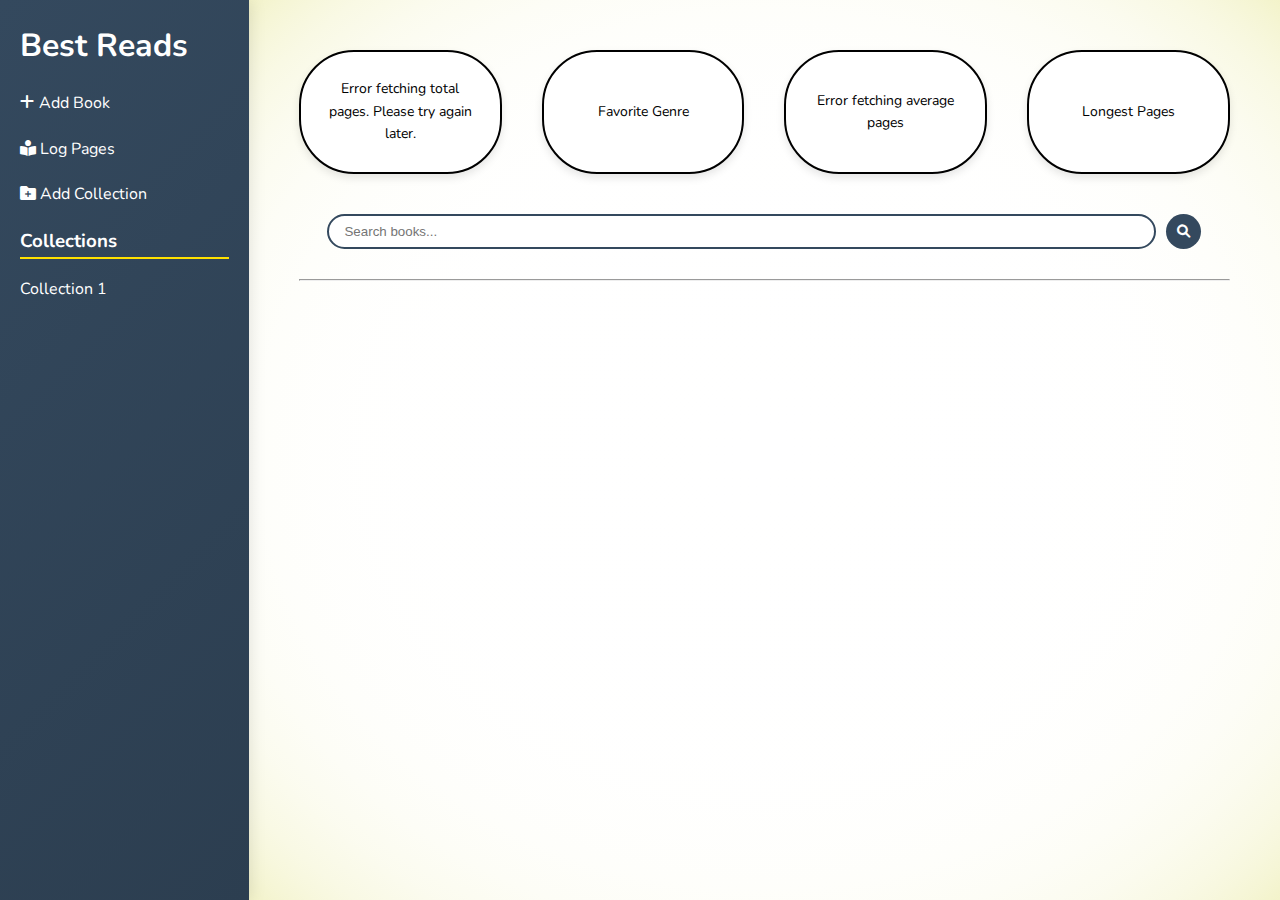
==== src/main/resources/static/index.html @ 3bc30434 "v.0.2.0" ====
<!DOCTYPE html>
<html lang="en">
<head>
    <meta charset="UTF-8">
    <meta name="viewport" content="width=device-width, initial-scale=1.0">
    <title>Best Reads</title>
    <link href="https://fonts.googleapis.com/css2?family=Nunito:wght@400;600;700&display=swap" rel="stylesheet">
    <link href="https://cdnjs.cloudflare.com/ajax/libs/font-awesome/6.0.0/css/all.min.css" rel="stylesheet">
    <link rel="stylesheet" href="styles.css">
    <script src="scripts.js" defer></script>
</head>
<body>



<!-- Sidebar -->
<div class="sidebar">
    <h1>Best Reads</h1>
    <p onclick="openAddBookDialog()"><i class="fas fa-plus"></i> Add Book</p>
    <p onclick="openLogPagesDialog()"><i class="fas fa-book-reader"></i> Log Pages</p>
    <p onclick="openAddCollectionDialog()"><i class="fas fa-folder-plus"></i> Add Collection</p>
    <h3>Collections</h3>
    <div>
        Collection 1
    </div>
</div>


<!----- Add Collection Dialog ----->
<dialog id="add-col" class="dialog">
    <div>
        <form>
            <label for="collection"> Collection Name: </label>
            <input type="text" name="collection" required />
            <div>
                <input type="submit" value="Submit" class="btn" />
                <button type="button" class="close-btn" onclick="closeDialog('add-col')">Close</button>
            </div>
        </form>
    </div>
</dialog>

<!----- Log Pages Dialog ----->
<dialog id="log-pages" class="dialog">
    <div>
        <form id="log-pages-form" method="post">
            <label for="pages"> Pages: </label>
            <input type="number" name="pages" required min="1" />

            <label for="date"> Date: </label>
            <input type="date" name="date" required />
            <div>
                <input type="submit" value="Submit" class="btn" />
                <button type="button" class="close-btn" onclick="closeDialog('log-pages')">Close</button>
            </div>
        </form>
    </div>
</dialog>

<!------ Add Book Dialog ------>
<dialog id="add-book" class="dialog">
    <div>
        <form>
            <div class="search-box">
                <p>Search for a book by title, author, or ISBN</p>
                <input type="text" id="bookSearch" placeholder="Search for a book...">
                <button type="button" onclick="searchGoogleBooks(document.getElementById('bookSearch').value)">Search</button>
            </div>
            <div id="searchResults" class="search-results"></div>
            <div>
                <button type="button" class="close-btn" onclick="closeDialog('add-book')">Close</button>
            </div>
        </form>
    </div>
</dialog>

<!------ Edit Book Dialog ------>
<dialog id="edit-book" class="dialog">
    <div>
        <form id="edit-book-form">
            <label for="edit-title"> Title: </label>
            <input type="text" id="edit-title" name="title" required/>
            <label for="edit-author"> Author: </label>
            <input type="text" id="edit-author" name="author" required/>
            <label for="edit-genre"> Genre: </label>
            <input type="text" id="edit-genre" name="genre" required/>
            <label for="edit-rating"> Rating: </label>
            <input type="number" id="edit-rating" name="rating" max="5" min="0" step="0.1"/>
            <fieldset>
                <legend>Status</legend>
                <label for="edit-status"> Not Started: </label>
                <input type="radio" id="edit-status-not-started" name="status" value="Not Started" />
                <label for="edit-status"> In Progress: </label>
                <input type="radio" id="edit-status-in-progress" name="status" value="In Progress"/>
                <label for="edit-status"> Complete: </label>
                <input type="radio" id="edit-status-completed" name="status" value="Completed" />
            </fieldset>
            <label for="edit-synopsis"> Synopsis: </label>
            <input type="text" id="edit-synopsis" name="synopsis" required/>
            <label for="edit-image"> Image: </label>
            <input type="url" id="edit-image" placeholder="https://example.com" name="image" />
            <div>
                <input type="submit" value="Save Changes" class="btn" />
                <button type="button" class="close-btn" onclick="closeDialog('edit-book')">Close</button>
            </div>
        </form>
    </div>
</dialog>

<!-- Main content -->
<div class="content">

    <div class="progress-bar">
        <div class="circle" id="totalPages"></div>
        <div class="circle">Favorite Genre</div>
        <div class="circle" id="averagePages">Average Pages Read</div>
        <div class="circle">Longest Pages</div>
    </div>

    <!-- Search Container -->
    <div class="search-container">
        <input type="text" id="searchInput" placeholder="Search books...">
        <button onclick="searchBooks()"><i class="fas fa-search"></i></button>
    </div>

    <hr>

    <div class="book-list" id="bookList">
        <!-- Books will be dynamically injected here -->
    </div>
</div>
</body>
</html>
---- src/main/resources/static/styles.css ----
html, body {
    font-family: 'Nunito', sans-serif;
    display: flex;
    flex-direction: row;
    margin: 0;
    padding: 0;
    justify-content: space-between;
    height: 100%;
    width: 100%;
    background-color: #f5f5f5;
    color: #333;
    line-height: 1.6;
}

.search-container {
    display: flex;
    gap: 10px;
    z-index: 100;
    margin: 20px auto;
    justify-content: center;
    width: 90%;
    max-width: 1200px;
}

.search-container input {
    padding: 8px 15px;
    border: 2px solid #34495e;
    border-radius: 20px;
    width: 100%;
    margin-bottom: 10px;
}

.search-container button {
    background: #34495e;
    color: white;
    border: none;
    border-radius: 50%;
    min-width: 35px;
    width: 35px;
    height: 35px;
    cursor: pointer;
}

/* -------Sidebar styling------- */
.sidebar {
    background: linear-gradient(135deg, #34495e, #2c3e50);
    color: white;
    width: 250px;
    height: 100%;
    min-height: 100%;
    box-sizing: border-box;
    padding: 20px;
    position: sticky;
    top: 0;
    box-shadow: 2px 0 15px rgba(0,0,0,0.1);
}

.sidebar h1, .sidebar p {
    margin: 0;
}

.sidebar h3{
    border-bottom: 2px solid #FFE100;
}

.sidebar p {
    margin-top: 20px;
    cursor: pointer;
}

/* -------Main content area------- */
.content {
    padding: 30px;
    overflow-y: auto;
    flex-grow: 1;
    background-image: radial-gradient(white ,90%,rgb(243, 243, 202));
}

/* -------Progress buttons------- */
.progress-bar {
    display: flex;
    justify-content: space-evenly;
    margin-bottom: 20px;
}

.progress-bar .circle {
    display: flex;
    align-items: center;
    justify-content: center;
    border: 2px solid #000000;
    border-radius: 55px;
    width: 160px;
    height: 80px;
    font-size: 14px;
    color: #000000;
    background-color: white;
    margin: 20px;
    padding: 20px;
    text-align: center;
    transform-origin: center;
    box-shadow: 0 4px 8px rgba(0,0,0,0.1);
    transition: transform 0.2s ease;
}

.progress-bar .circle:hover {
    transform: scale(1.03);
    box-shadow: 0 6px 12px rgba(0,0,0,0.15);
}

/*-------line-------*/
hr {
    margin: 20px;
}

/*-------book list-------*/
.book-list {
    display: flex;
    flex-direction: column;
    gap: 40px;
    padding:0px;
}

.book-item {
    background-color: white;
    display: flex;
    width: 100%; 
    border: none;
    border-radius: 10px;
    padding: 10px;
    box-shadow: 0 4px 6px rgba(0,0,0,0.1);
    transition: transform 0.3s ease, box-shadow 0.3s ease;
}

.book-item:hover {
    transform: translateY(-5px);
    box-shadow: 0 8px 15px rgba(0,0,0,0.2);
}

.book-item img {
    max-width: 100%;
    border-radius: 5px;
    height: 250px;
    width: 175px;
    padding: 10px;
    border-radius: 25px ;
    justify-self: center;
    align-self: center;
}

.book-item .details {
    display: flex;
    flex-direction: column;
    padding: 0px 30px;
    border-right: 2px;    
    border-image: radial-gradient(rgb(121, 121, 121),rgb(197, 197, 197,0));
    border-image-slice: 0 5 0 0;
    border-image-width: 2px;
    justify-items: center;
    align-items: center;
}

.book-item .synopsis {
    text-align: center;
    width: 500px;
    flex-grow: 1;
}

.book-item .details h2 {
    font-size: 1.2em;
    margin: 0;
}

.book-item .details p {
    margin: 5px 0;
}

.book-item .status {
    margin-top: 10px;
    font-weight: bold;
    margin-top: auto;
}
.book-item .img-edit-btn{
    display: flex;
    flex-direction: column;
    justify-content:space-between;
}

/* -------Button Styling-------*/
.btn, .close-btn{
    margin-top: 10px;
    background-color: #aaa;
    color: white;
    border: none;
    padding: 5px 10px;
    margin: 5px 10px;
    border-radius: 5px;
    cursor: pointer;
}

.btn:hover, .close-btn:hover {
    background-color: #d9d9d9;
}

/* -------Dialog Styling------- */
.dialog {
    background-image: url(RippedPaper2.png);
    background-size: cover;
    background-color: transparent;
    border: none;
    padding: 50px;
}

.dialog form{
    display: flex;
    flex-direction: column;
    justify-content: center;
    color:white;
}

#add-col{
    flex-direction: row;
}

::backdrop {
    backdrop-filter: blur(5px);
}

/*-------Animations-------*/

.BookCardPop
{
    animation-name: pop;
    animation-duration: 6ms;
    view-timeline-name: --cardPop;
    animation-timeline: --cardPop;
    animation-direction: alternate;

    /*I like this one but seems counter intuitive*/
    /*animation-direction: alternate-reverse;*/

    animation-iteration-count: 2;
}

@keyframes pop{
    from{
        scale: 100%;
    }

    to {
        scale: 102%;
    }
}

/* Toast Notification */
.toast {
    position: fixed;
    bottom: 20px;
    right: 20px;
    padding: 15px 25px;
    border-radius: 5px;
    color: white;
    opacity: 0;
    transition: opacity 0.3s ease-in-out;
}

.toast.success {
    background-color: #4CAF50;
}

.toast.error {
    background-color: #f44336;
}

.search-results {
    max-height: 300px;
    overflow-y: auto;
    margin: 15px 0;
    background: white;
    border-radius: 5px;
    padding: 10px;
    box-shadow: 0 2px 4px rgba(0,0,0,0.1);
}

.search-results .loading,
.search-results .error {
    text-align: center;
    padding: 20px;
    color: #666;
}

.search-results .error {
    color: #f44336;
}

.preview-synopsis {
    font-size: 0.9em;
    color: #666;
}

.search-result {
    display: flex;
    align-items: center;
    padding: 10px;
    border-bottom: 1px solid #eee;
    gap: 10px;
}

.search-result img {
    width: 50px;
    height: 75px;
    object-fit: cover;
}

.search-result .book-info {
    flex: 1;
}

.search-result button {
    padding: 5px 10px;
    background-color: #34495e;
    color: white;
    border: none;
    border-radius: 5px;
    cursor: pointer;
}

@media screen and (max-width: 900px){
    .book-item{
        flex-direction: column;
    }
    .book-item .details {
        border: none;
    }

    .book-item .synopsis{
        width: auto;
        padding: 30px;
    }
}
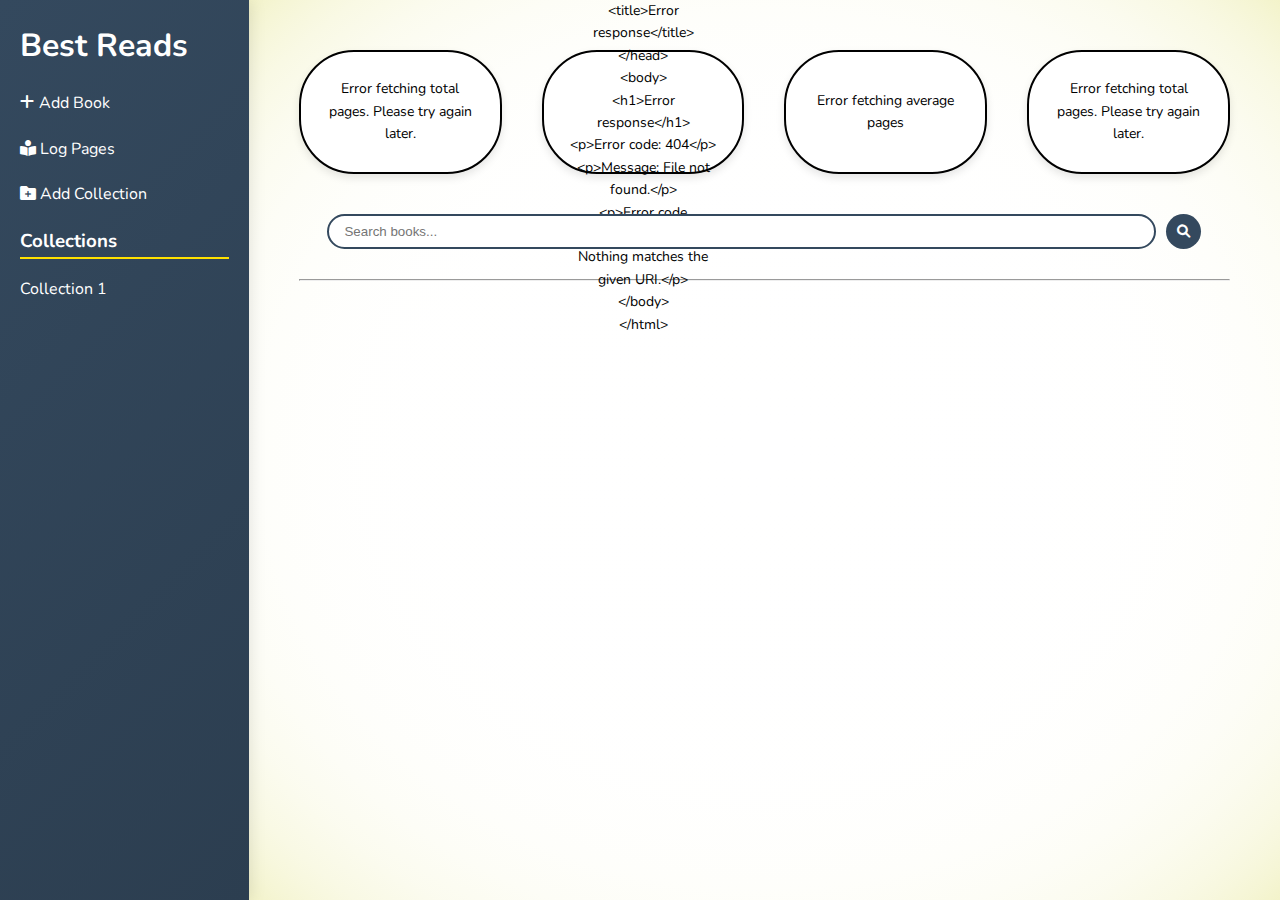
==== commit 26fdb18c: "altered the db and longest pages to monthly pages" ====
--- a/src/main/resources/static/index.html
+++ b/src/main/resources/static/index.html
@@ -114,7 +114,7 @@
         <div class="circle" id="totalPages"></div>
         <div class="circle">Favorite Genre</div>
         <div class="circle" id="averagePages">Average Pages Read</div>
-        <div class="circle">Longest Pages</div>
+        <div class="circle" id="monthlyPages"></div>
     </div>
 
     <!-- Search Container -->
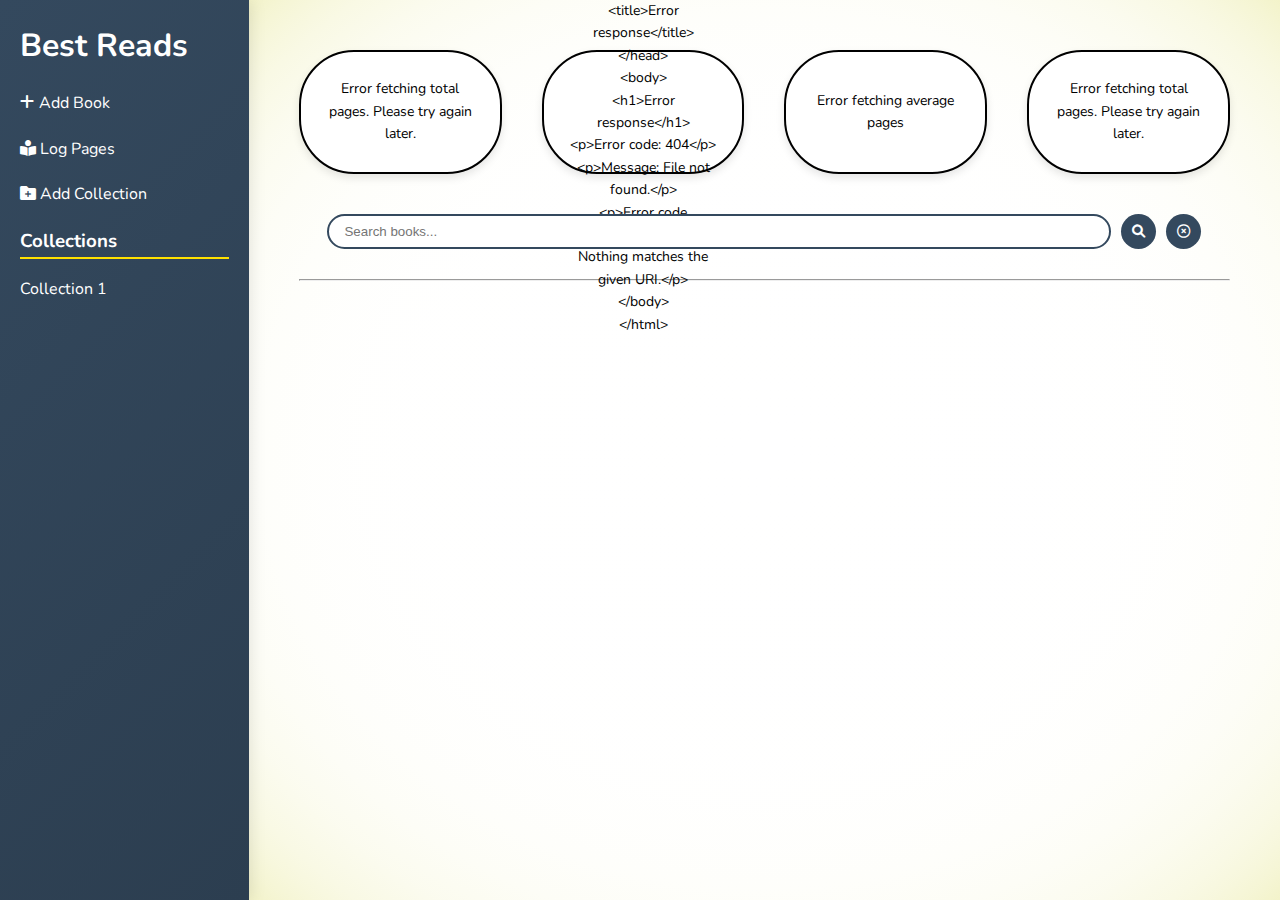
==== commit 2ca35957: "Added a Clear Search feature" ====
--- a/src/main/resources/static/index.html
+++ b/src/main/resources/static/index.html
@@ -20,7 +20,7 @@
     <p onclick="openLogPagesDialog()"><i class="fas fa-book-reader"></i> Log Pages</p>
     <p onclick="openAddCollectionDialog()"><i class="fas fa-folder-plus"></i> Add Collection</p>
     <h3>Collections</h3>
-    <div>
+    <div id="collectionList">
         Collection 1
     </div>
 </div>
@@ -97,6 +97,9 @@
             </fieldset>
             <label for="edit-synopsis"> Synopsis: </label>
             <input type="text" id="edit-synopsis" name="synopsis" required/>
+            <label for="collection">Collection: </label>
+            <select name="collection" id="col-drop">
+            </select>
             <label for="edit-image"> Image: </label>
             <input type="url" id="edit-image" placeholder="https://example.com" name="image" />
             <div>
@@ -121,6 +124,7 @@
     <div class="search-container">
         <input type="text" id="searchInput" placeholder="Search books...">
         <button onclick="searchBooks()"><i class="fas fa-search"></i></button>
+        <button onclick="clearSearch()"><i class="fa-regular fa-circle-xmark"></i></button>
     </div>
 
     <hr>
--- a/src/main/resources/static/styles.css
+++ b/src/main/resources/static/styles.css
@@ -63,8 +63,15 @@
     border-bottom: 2px solid #FFE100;
 }
 
-.sidebar p {
+.sidebar > p {
     margin-top: 20px;
+    cursor: pointer;
+}
+
+.col-item {
+    display: flex;
+    align-items: center;
+    column-gap: 10px;
     cursor: pointer;
 }
 
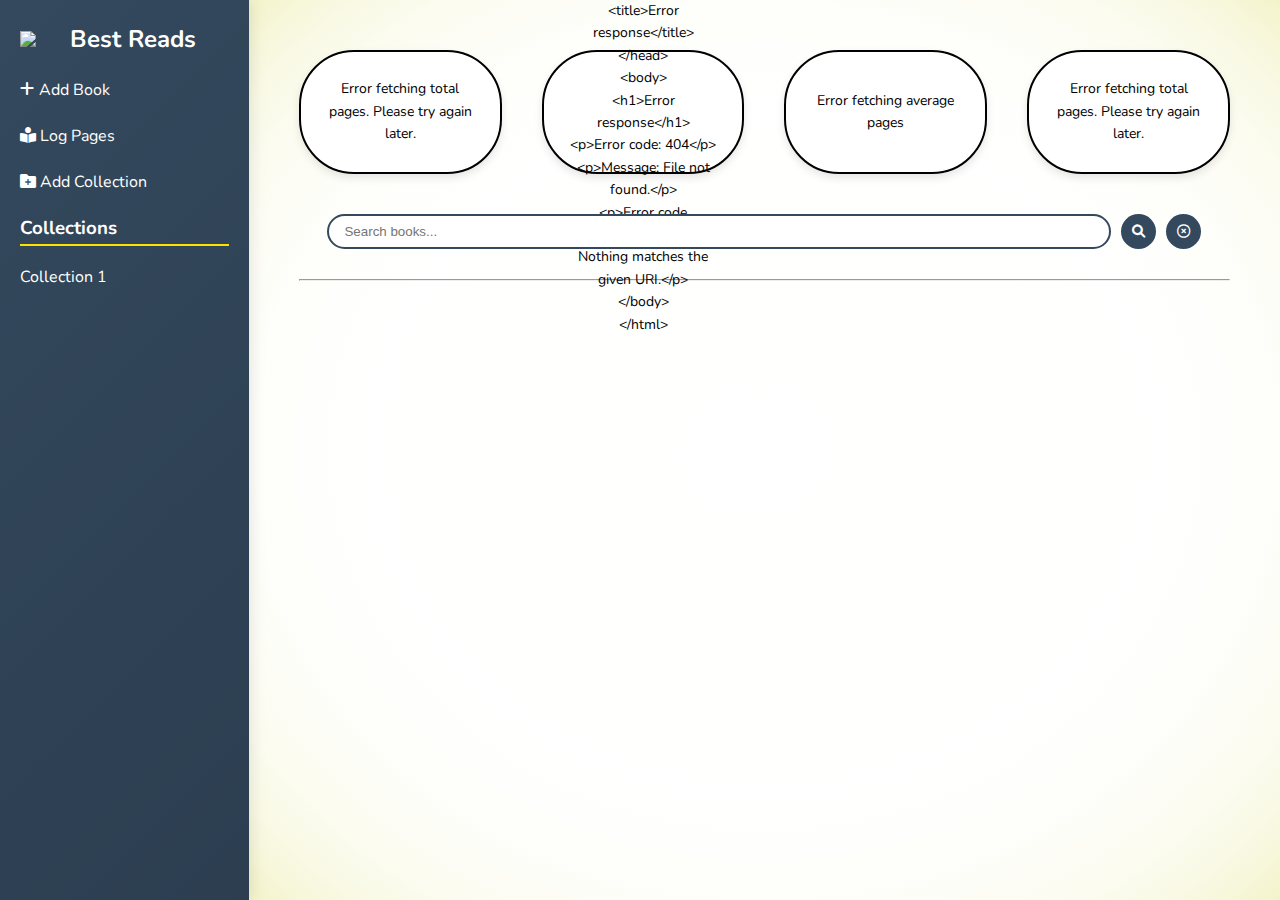
==== commit f387851e: "added an icon and logo" ====
--- a/src/main/resources/static/index.html
+++ b/src/main/resources/static/index.html
@@ -7,6 +7,7 @@
     <link href="https://fonts.googleapis.com/css2?family=Nunito:wght@400;600;700&display=swap" rel="stylesheet">
     <link href="https://cdnjs.cloudflare.com/ajax/libs/font-awesome/6.0.0/css/all.min.css" rel="stylesheet">
     <link rel="stylesheet" href="styles.css">
+    <link rel="icon" type="image/png" sizes="32x32" href="/open-book.png">
     <script src="scripts.js" defer></script>
 </head>
 <body>
@@ -15,7 +16,10 @@
 
 <!-- Sidebar -->
 <div class="sidebar">
-    <h1>Best Reads</h1>
+    <div class="header">
+        <img class="header-image" src="/open-book.png">
+        <h1>Best Reads</h1>
+    </div>
     <p onclick="openAddBookDialog()"><i class="fas fa-plus"></i> Add Book</p>
     <p onclick="openLogPagesDialog()"><i class="fas fa-book-reader"></i> Log Pages</p>
     <p onclick="openAddCollectionDialog()"><i class="fas fa-folder-plus"></i> Add Collection</p>
@@ -83,17 +87,70 @@
             <label for="edit-author"> Author: </label>
             <input type="text" id="edit-author" name="author" required/>
             <label for="edit-genre"> Genre: </label>
-            <input type="text" id="edit-genre" name="genre" required/>
+            <select id="edit-genre" name="genre">
+                <option value="Fiction">Fiction</option>
+                <option value="Literary Fiction">Literary Fiction</option>
+                <option value="Historical Fiction">Historical Fiction</option>
+                <option value="Science Fiction">Science Fiction</option>
+                <option value="Fantasy">Fantasy</option>
+                <option value="Mystery/Thriller">Mystery/Thriller</option>
+                <option value="Romance">Romance</option>
+                <option value="Horror">Horror</option>
+                <option value="Adventure">Adventure</option>
+                <option value="Dystopian">Dystopian</option>
+                <option value="Young Adult">Young Adult</option>
+                <option value="Young Adult Fiction">Young Adult Fiction</option>
+
+              
+                <option value="Non-fiction">Non-fiction</option>
+                <option value="Biography/Autobiography">Biography/Autobiography</option>
+                <option value="Memoir">Memoir</option>
+                <option value="Self-Help">Self-Help</option>
+                <option value="True Crime">True Crime</option>
+                <option value="Travel">Travel</option>
+                <option value="Cookbooks">Cookbooks</option>
+                <option value="Health & Wellness">Health & Wellness</option>
+                <option value="Politics">Politics</option>
+                <option value="Business/Finance">Business/Finance</option>
+                <option value="Philosophy">Philosophy</option>
+                <option value="Economics">Economics</option>
+
+              
+                <option value="Poetry">Poetry</option>
+              
+                <option value="Graphic Novels/Comics">Graphic Novels/Comics</option>
+              
+                <option value="Children's Books">Children's Books</option>
+                <option value="Picture Books">Picture Books</option>
+                <option value="Early Readers">Early Readers</option>
+                <option value="Middle Grade">Middle Grade</option>
+              
+                <option value="Classics">Classics</option>
+              
+                <option value="Humor">Humor</option>
+              
+                <option value="Historical Romance">Historical Romance</option>
+              
+                <option value="Thriller/Suspense">Thriller/Suspense</option>
+              
+                <option value="Crime/Detective Fiction">Crime/Detective Fiction</option>
+            </select>
             <label for="edit-rating"> Rating: </label>
             <input type="number" id="edit-rating" name="rating" max="5" min="0" step="0.1"/>
-            <fieldset>
+            <fieldset style="display: flex; flex-direction: column; ">
                 <legend>Status</legend>
-                <label for="edit-status"> Not Started: </label>
-                <input type="radio" id="edit-status-not-started" name="status" value="Not Started" />
-                <label for="edit-status"> In Progress: </label>
-                <input type="radio" id="edit-status-in-progress" name="status" value="In Progress"/>
-                <label for="edit-status"> Complete: </label>
-                <input type="radio" id="edit-status-completed" name="status" value="Completed" />
+                <div>
+                    <label for="edit-status"> Not Started: </label>
+                    <input type="radio" id="edit-status-not-started" name="status" value="Not Started" />
+                </div>
+                <div>
+                    <label for="edit-status"> In Progress: </label>
+                    <input type="radio" id="edit-status-in-progress" name="status" value="In Progress"/>
+                </div>
+                <div>
+                    <label for="edit-status"> Complete: </label>
+                    <input type="radio" id="edit-status-completed" name="status" value="Completed" />
+                </div>
             </fieldset>
             <label for="edit-synopsis"> Synopsis: </label>
             <input type="text" id="edit-synopsis" name="synopsis" required/>
--- a/src/main/resources/static/styles.css
+++ b/src/main/resources/static/styles.css
@@ -55,8 +55,20 @@
     box-shadow: 2px 0 15px rgba(0,0,0,0.1);
 }
 
-.sidebar h1, .sidebar p {
+.header {
+    display: flex;
+    align-items: center;
+    gap: 10px;
+}
+
+.header-image {
+    width: 40px;
+    height: auto;
+}
+
+.sidebar h1 {
     margin: 0;
+    font-size: 1.5em; 
 }
 
 .sidebar h3{
@@ -78,7 +90,7 @@
 /* -------Main content area------- */
 .content {
     padding: 30px;
-    overflow-y: auto;
+    overflow-x: hidden;
     flex-grow: 1;
     background-image: radial-gradient(white ,90%,rgb(243, 243, 202));
 }
@@ -215,6 +227,7 @@
     background-color: transparent;
     border: none;
     padding: 50px;
+    width:400px;
 }
 
 .dialog form{
@@ -343,4 +356,8 @@
         width: auto;
         padding: 30px;
     }
-}
+
+    .dialog {
+        width:50%;
+    }
+}
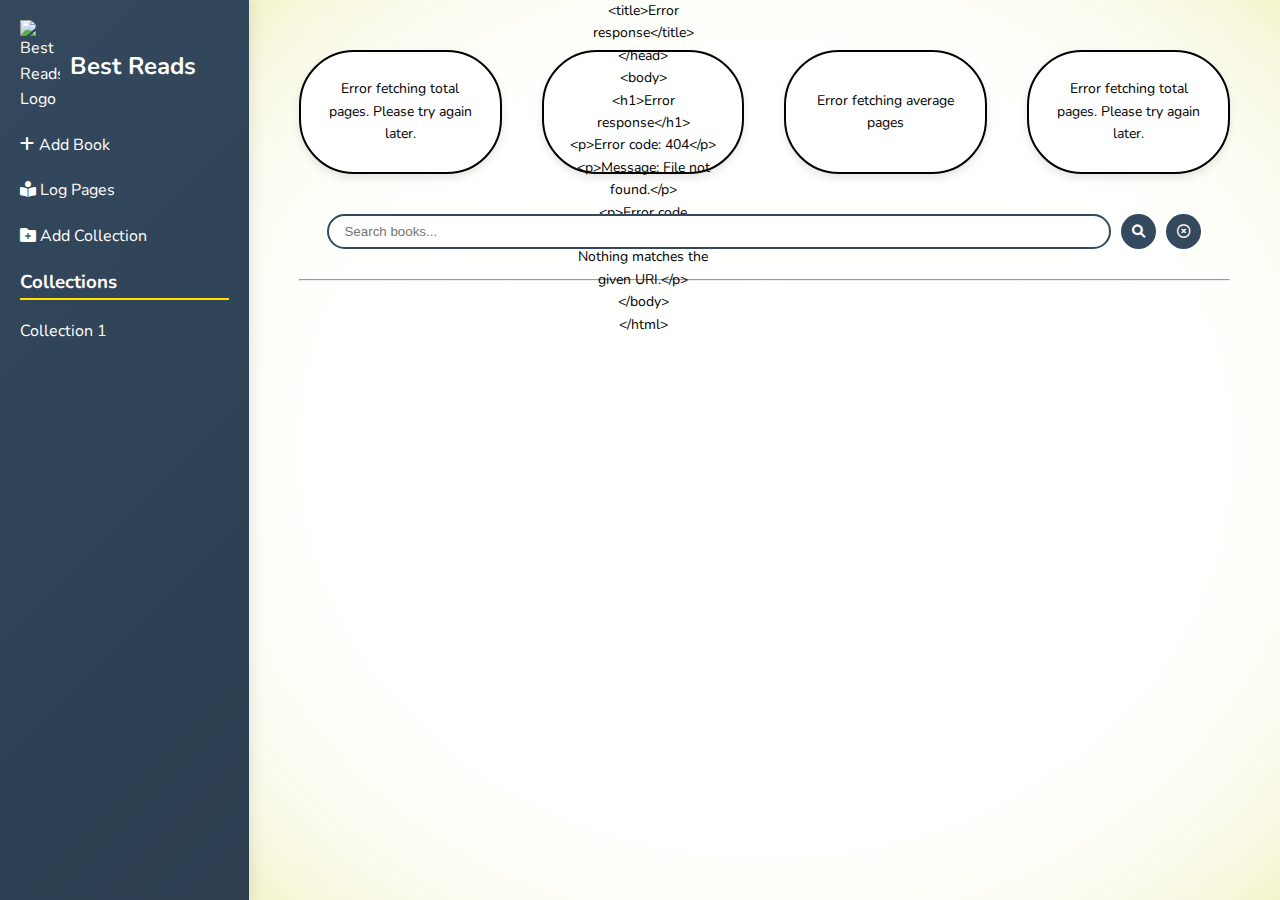
==== commit a9fb30a4: "Made the Book logo and Best Read title clickable" ====
--- a/src/main/resources/static/index.html
+++ b/src/main/resources/static/index.html
@@ -13,12 +13,13 @@
 <body>
 
 
-
 <!-- Sidebar -->
 <div class="sidebar">
-    <div class="header">
-        <img class="header-image" src="/open-book.png">
-        <h1>Best Reads</h1>
+    <div class="header" style="display: flex; align-items: center; gap: 10px;">
+        <a href="index.html" class="logo-container" style="text-decoration: none; color: inherit; display: flex; align-items: center; gap: 10px;">
+            <img class="header-image" src="/open-book.png" alt="Best Reads Logo">
+            <h1 style="margin: 0;">Best Reads</h1>
+        </a>
     </div>
     <p onclick="openAddBookDialog()"><i class="fas fa-plus"></i> Add Book</p>
     <p onclick="openLogPagesDialog()"><i class="fas fa-book-reader"></i> Log Pages</p>
@@ -101,7 +102,7 @@
                 <option value="Young Adult">Young Adult</option>
                 <option value="Young Adult Fiction">Young Adult Fiction</option>
 
-              
+                
                 <option value="Non-fiction">Non-fiction</option>
                 <option value="Biography/Autobiography">Biography/Autobiography</option>
                 <option value="Memoir">Memoir</option>
@@ -115,24 +116,24 @@
                 <option value="Philosophy">Philosophy</option>
                 <option value="Economics">Economics</option>
 
-              
+                
                 <option value="Poetry">Poetry</option>
-              
+                
                 <option value="Graphic Novels/Comics">Graphic Novels/Comics</option>
-              
+                
                 <option value="Children's Books">Children's Books</option>
                 <option value="Picture Books">Picture Books</option>
                 <option value="Early Readers">Early Readers</option>
                 <option value="Middle Grade">Middle Grade</option>
-              
+                
                 <option value="Classics">Classics</option>
-              
+                
                 <option value="Humor">Humor</option>
-              
+                
                 <option value="Historical Romance">Historical Romance</option>
-              
+                
                 <option value="Thriller/Suspense">Thriller/Suspense</option>
-              
+                
                 <option value="Crime/Detective Fiction">Crime/Detective Fiction</option>
             </select>
             <label for="edit-rating"> Rating: </label>
